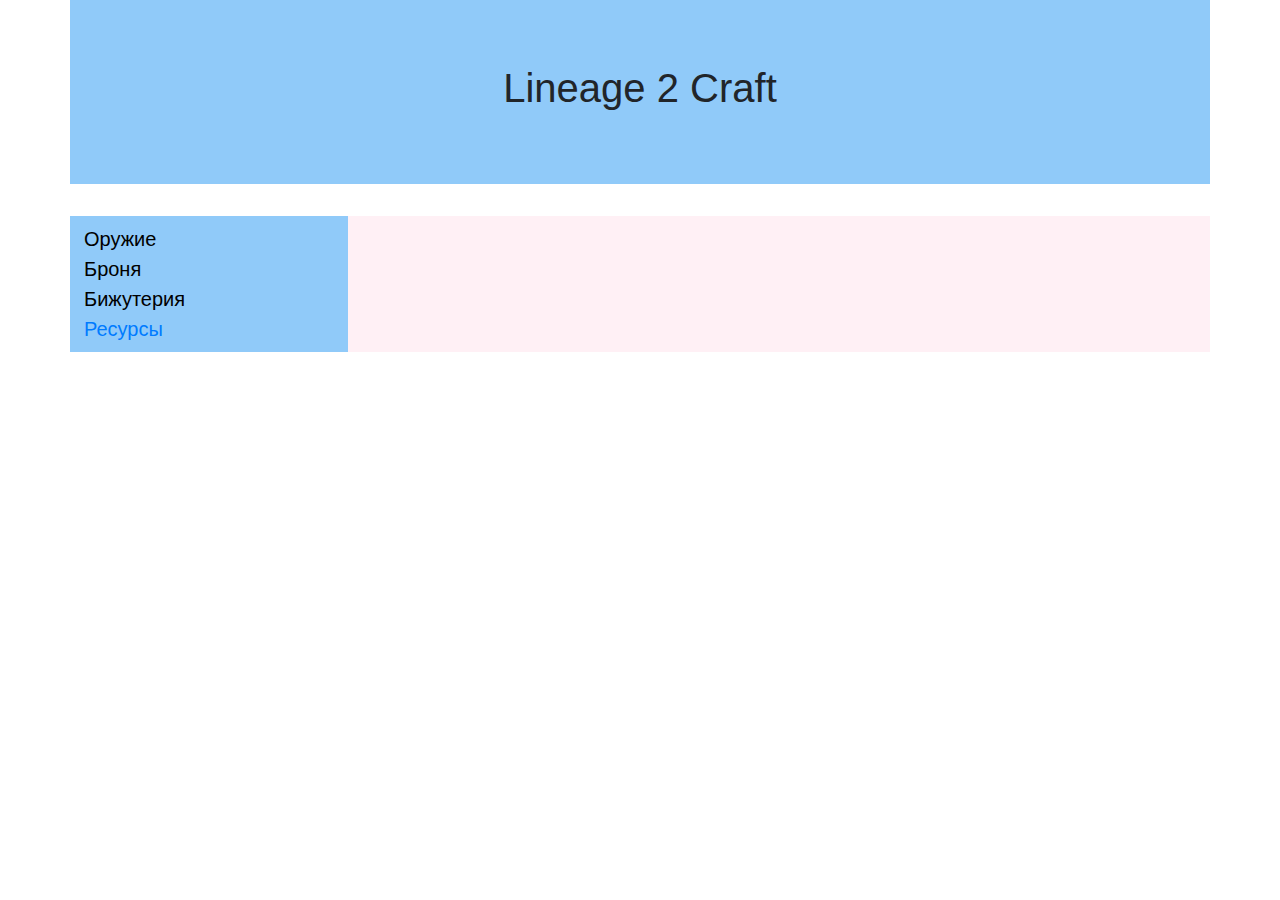
==== jewelry_a.html @ 06eeffd8 "upload" ====
<!DOCTYPE html>
<html lang="ru">

<head>
    <meta charset="utf-8" />
    <meta name="viewport" content="width=device-width, initial-scale=1">
    <title>L2 Craft - Jewelry A-grade</title>
    <!-- Latest compiled and minified CSS -->
    <link rel="stylesheet" href="https://maxcdn.bootstrapcdn.com/bootstrap/4.3.1/css/bootstrap.min.css">
    <!-- jQuery library -->
    <script src="https://ajax.googleapis.com/ajax/libs/jquery/3.4.0/jquery.min.js"></script>
    <!-- Popper JS -->
    <script src="https://cdnjs.cloudflare.com/ajax/libs/popper.js/1.14.7/umd/popper.min.js"></script>
    <!-- Latest compiled JavaScript -->
    <script src="https://maxcdn.bootstrapcdn.com/bootstrap/4.3.1/js/bootstrap.min.js"></script>
    <link rel="stylesheet" href="../l2_craft/css/style.css">
</head>

<body>
    <div class="container" style="padding: 0; overflow: hidden;">
        <div class="jumbotron text-center" style="background-color:#90caf9; border-radius: 0;">
            <h1>Lineage 2 Craft</h1>
        </div>
        <div class="row">
            <div class="col-sm-4 col-md-3 navbar align-items-start" style="background-color:#90caf9;">
                <div class="navbar-nav align-items-start">
                    <button class="navbar-toggler" type="button" data-toggle="collapse" data-target="#collapsibleNavbar1">
                        <span>Оружие</span>
                    </button>
                    <div class="collapse navbar-collapse" id="collapsibleNavbar1">
                        <ul class="navbar-nav">
                            <li class="nav-item">
                                <a class="nav-link" href="#">C grade</a>
                            </li>
                            <li class="nav-item">
                                <a class="nav-link" href="#">B grade</a>
                            </li>
                            <li class="nav-item">
                                <a class="nav-link" href="#">A grade</a>
                            </li>
                        </ul>
                    </div>
                    <button class="navbar-toggler" type="button" data-toggle="collapse" data-target="#collapsibleNavbar2">
                        <span>Броня</span>
                    </button>
                    <div class="collapse navbar-collapse" id="collapsibleNavbar2">
                        <ul class="navbar-nav">
                            <li class="nav-item">
                                <a class="nav-link" href="#">C grade</a>
                            </li>
                            <li class="nav-item">
                                <a class="nav-link" href="#">B grade</a>
                            </li>
                            <li class="nav-item">
                                <a class="nav-link" href="#">A grade</a>
                            </li>
                        </ul>
                    </div>
                    <button class="navbar-toggler" type="button" data-toggle="collapse" data-target="#collapsibleNavbar3">
                        <span>Бижутерия</span>
                    </button>
                    <div class="collapse navbar-collapse" id="collapsibleNavbar3">
                        <ul class="navbar-nav">
                            <li class="nav-item">
                                <a class="nav-link" href="#">C grade</a>
                            </li>
                            <li class="nav-item">
                                <a class="nav-link" href="#">B grade</a>
                            </li>
                            <li class="nav-item">
                                <a class="nav-link" href="#">A grade</a>
                            </li>
                        </ul>
                    </div>
                    <button class="nav-item navbar-toggler" type="button">
                        <span><a href="#">Ресурсы</a></span>
                    </button>
                </div>
            </div>
            <div class="col-sm-8 col-md-9" style="background-color:lavenderblush;"></div>
        </div>
    </div>
    <script src="../l2_craft/js/scripts.js"></script>
</body>

</html>
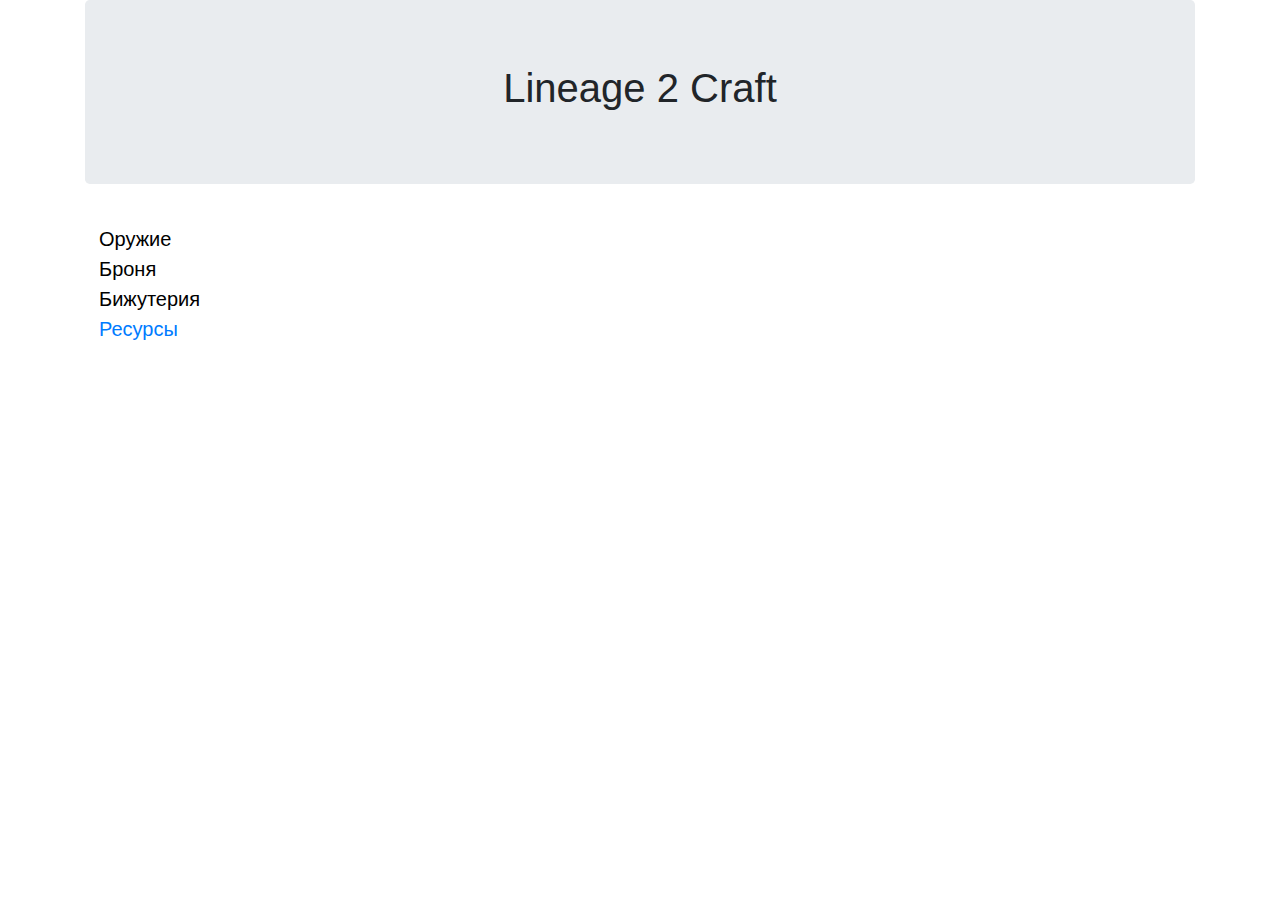
==== commit 74fb855c: "upload" ====
--- a/jewelry_a.html
+++ b/jewelry_a.html
@@ -17,12 +17,12 @@
 </head>
 
 <body>
-    <div class="container" style="padding: 0; overflow: hidden;">
-        <div class="jumbotron text-center" style="background-color:#90caf9; border-radius: 0;">
+    <div class="container">
+        <div class="jumbotron text-center">
             <h1>Lineage 2 Craft</h1>
         </div>
         <div class="row">
-            <div class="col-sm-4 col-md-3 navbar align-items-start" style="background-color:#90caf9;">
+            <div class="col-sm-4 col-md-3 navbar align-items-start">
                 <div class="navbar-nav align-items-start">
                     <button class="navbar-toggler" type="button" data-toggle="collapse" data-target="#collapsibleNavbar1">
                         <span>Оружие</span>
@@ -65,10 +65,10 @@
                                 <a class="nav-link" href="#">C grade</a>
                             </li>
                             <li class="nav-item">
-                                <a class="nav-link" href="#">B grade</a>
+                                <a class="nav-link" href="../l2_craft/jewelry_b.html">B grade</a>
                             </li>
                             <li class="nav-item">
-                                <a class="nav-link" href="#">A grade</a>
+                                <a class="nav-link" href="../l2_craft/jewelry_a.html">A grade</a>
                             </li>
                         </ul>
                     </div>
@@ -77,10 +77,10 @@
                     </button>
                 </div>
             </div>
-            <div class="col-sm-8 col-md-9" style="background-color:lavenderblush;"></div>
+            <div class="col-sm-8 col-md-9" class="main-panel"></div>
         </div>
     </div>
-    <script src="../l2_craft/js/scripts.js"></script>
+    <script src="../l2_craft/js/script.js"></script>
 </body>
 
 </html>